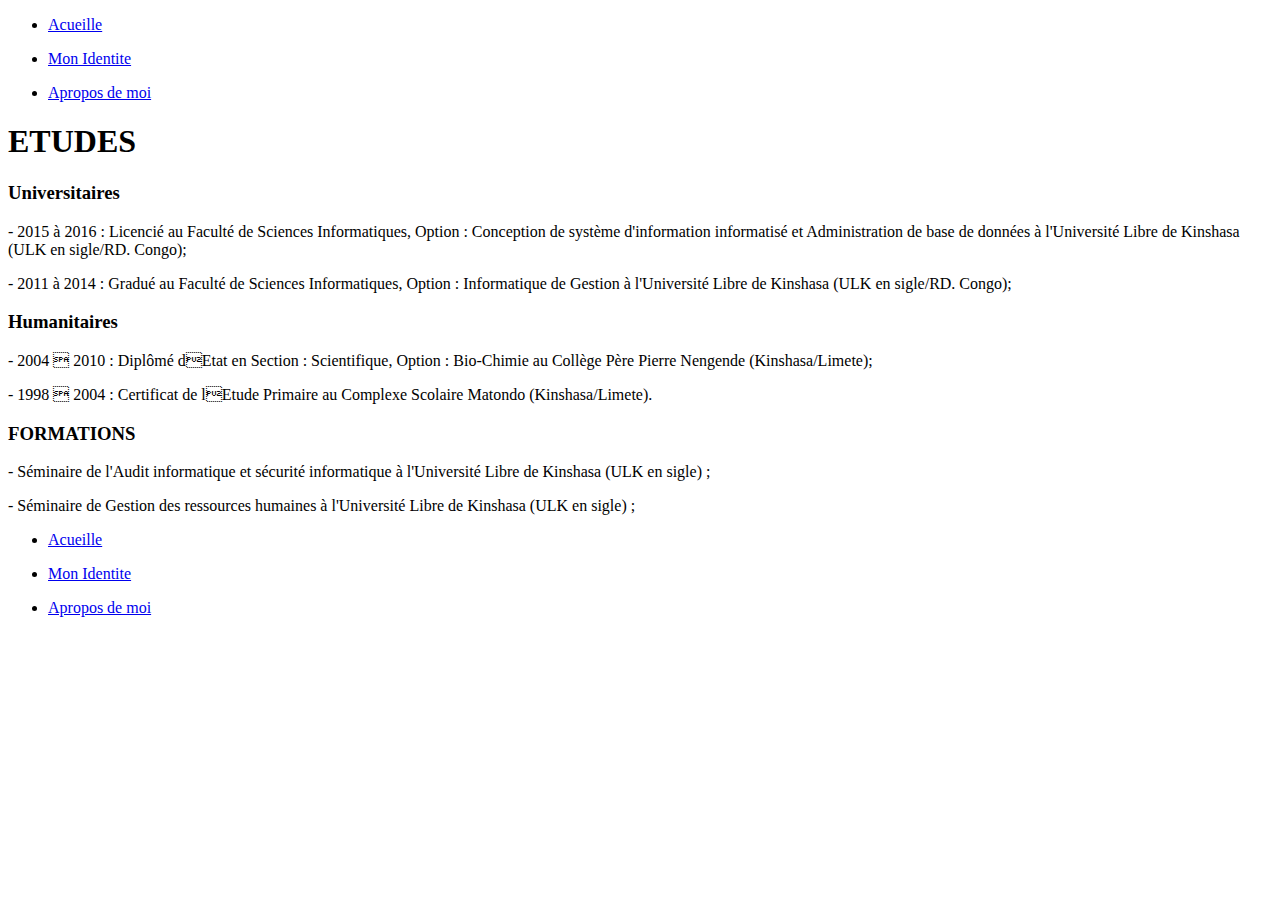
==== pages/etude.html @ 0e91f2e1 "initialisation" ====
<!DOCTYPE html>
<html>
    <head>
        <title>Mon CV</title>
        <meta charset="utf-8">
    </head>

    <body>
        <ul><li><a href="../index.html">Acueille</a></li></ul>
        <ul><li><a href="identite.html">Mon Identite</a></li></ul>
        <ul><li><a href="apropos.html">Apropos de moi</a></li></ul>

        <h1>ETUDES </h1>
        <h3>Universitaires</h3>

        <p>-	2015 à 2016 : Licencié au Faculté de Sciences Informatiques, Option : Conception de système d'information  informatisé et Administration de base de données à l'Université Libre de Kinshasa (ULK en sigle/RD. Congo);  </p>
        <p>-	2011 à 2014 : Gradué au Faculté de Sciences Informatiques, Option : Informatique de Gestion à l'Université Libre de Kinshasa (ULK en sigle/RD. Congo);</p>  
        
        <h3> Humanitaires</h3>
        <p>-	2004  2010 : Diplômé dEtat en Section : Scientifique, Option : Bio-Chimie  au Collège Père Pierre Nengende (Kinshasa/Limete);</p>
        <p>-	1998  2004 : Certificat de lEtude Primaire au Complexe Scolaire Matondo (Kinshasa/Limete).</p>
        
        <h3>FORMATIONS</h3>
         <p>-	Séminaire de l'Audit informatique et sécurité informatique à l'Université Libre de Kinshasa (ULK en sigle) ;</p>
         <p>-	Séminaire de Gestion des ressources humaines à l'Université Libre de Kinshasa (ULK en sigle) ;</p>

         <ul><li><a href="../index.html">Acueille</a></li></ul>
         <ul><li><a href="identite.html">Mon Identite</a></li></ul>
         <ul><li><a href="apropos.html">Apropos de moi</a></li></ul>
    </body>
</html>
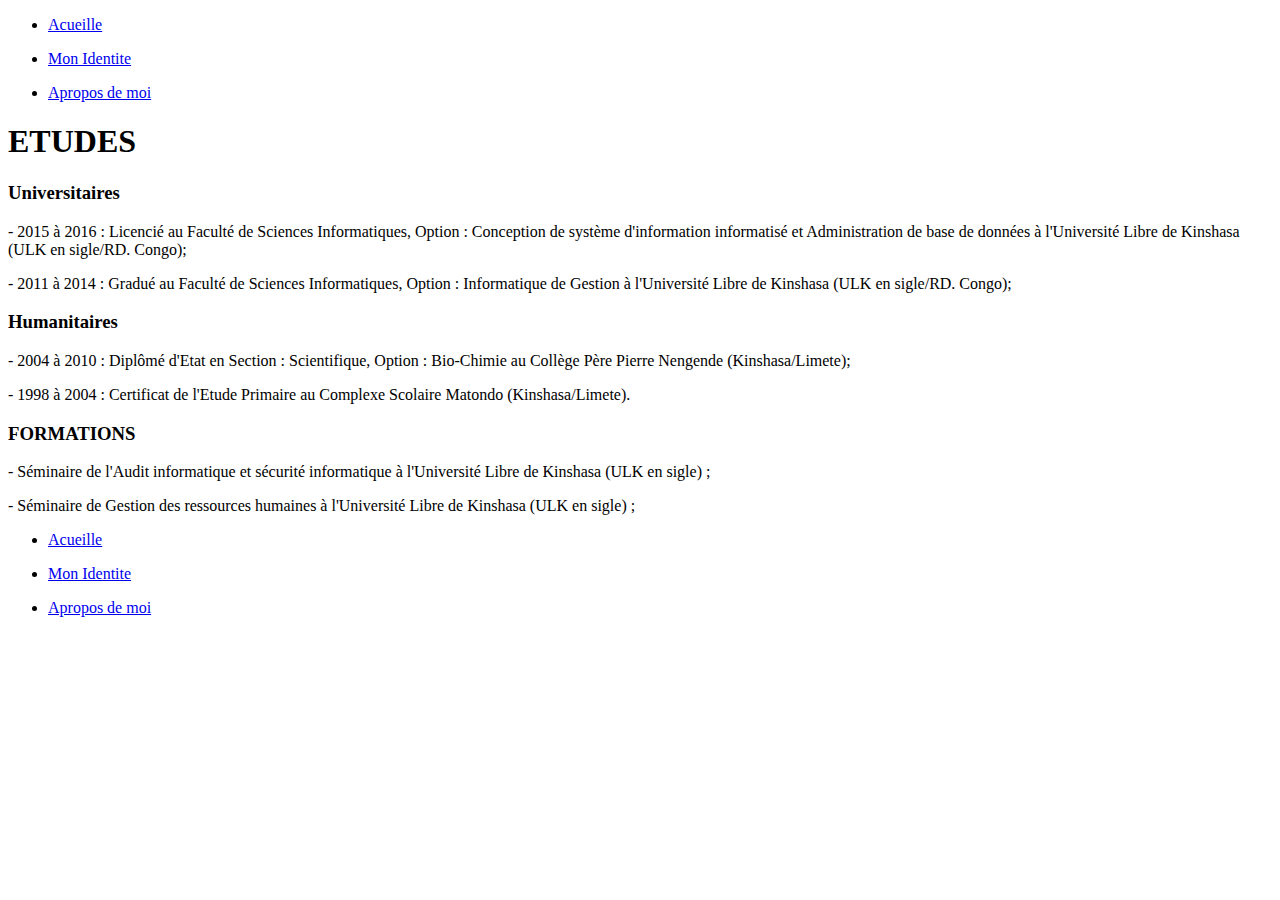
==== commit 38b90b96: "ajout du css" ====
--- a/pages/etude.html
+++ b/pages/etude.html
@@ -17,8 +17,8 @@
         <p>-	2011 à 2014 : Gradué au Faculté de Sciences Informatiques, Option : Informatique de Gestion à l'Université Libre de Kinshasa (ULK en sigle/RD. Congo);</p>  
         
         <h3> Humanitaires</h3>
-        <p>-	2004  2010 : Diplômé dEtat en Section : Scientifique, Option : Bio-Chimie  au Collège Père Pierre Nengende (Kinshasa/Limete);</p>
-        <p>-	1998  2004 : Certificat de lEtude Primaire au Complexe Scolaire Matondo (Kinshasa/Limete).</p>
+        <p>-	2004 à 2010 : Diplômé d'Etat en Section : Scientifique, Option : Bio-Chimie  au Collège Père Pierre Nengende (Kinshasa/Limete);</p>
+        <p>-	1998 à 2004 : Certificat de l'Etude Primaire au Complexe Scolaire Matondo (Kinshasa/Limete).</p>
         
         <h3>FORMATIONS</h3>
          <p>-	Séminaire de l'Audit informatique et sécurité informatique à l'Université Libre de Kinshasa (ULK en sigle) ;</p>
